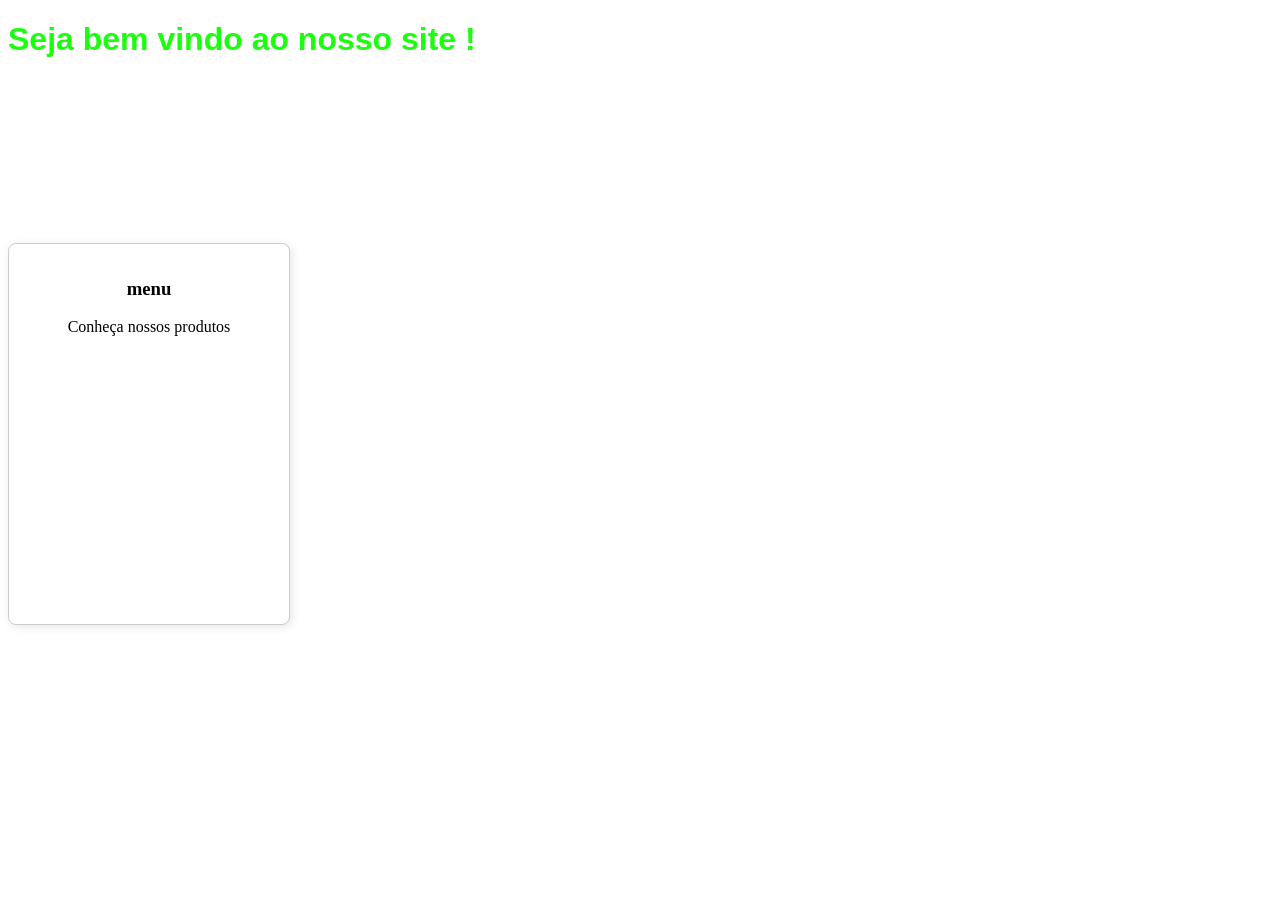
==== index.html @ fba907d2 "Add files via upload" ====
<!DOCTYPE html>
<html lang="pt-br">
<head>
    <link rel="stylesheet" href="style.css">
    <script src ="Javascript.js"></script>
    <meta charset="UTF-8">
    <meta name="viewport" content="width=device-width, initial-scale=1.0">
    <title>Sapatos e Cia</title>
</head>

<body>
    <h1>Seja bem vindo ao nosso site !</h1>
    

 <div class = "Catálogo">
    
    <span><h3>menu</h3></span>
    <p>Conheça nossos produtos</p>
 </div>
 




</body>
</html>
---- style.css ----
h1 {
font-family: Arial, Helvetica, sans-serif;
height: 200px;
color: #1bff0f;
}

.Catálogo {
    
        width: 250px;              /* Largura do retângulo */
        height: 350px;             /* Altura do retângulo */
        border: 1px solid #ccc;    /* Contorno */
        border-radius: 8px;        /* Cantos arredondados */
        padding: 15px;             /* Espaçamento interno */
        text-align: center;
        box-shadow: 2px 2px 10px rgba(0,0,0,0.1); /* Sombra */
        background-color: #fff;

}
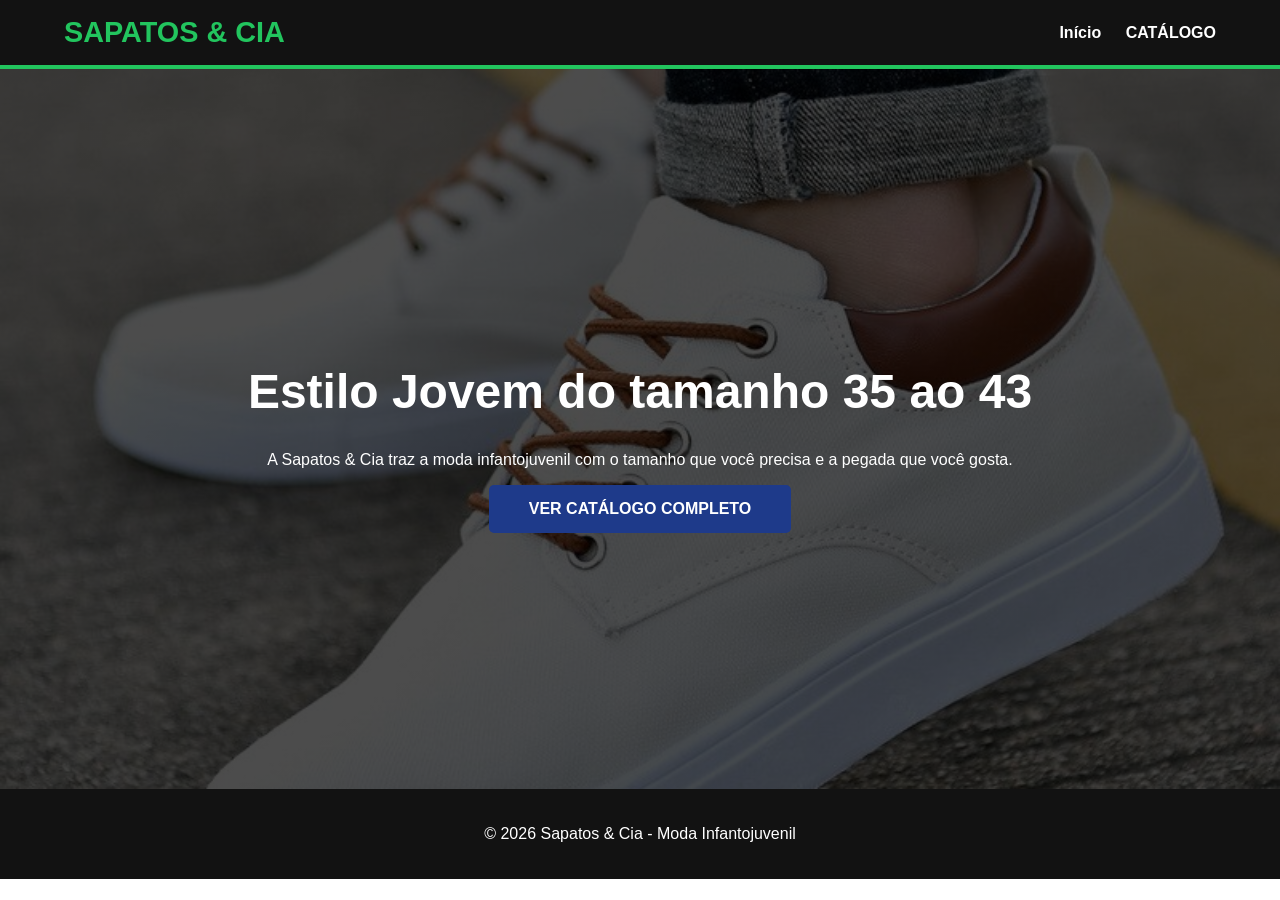
==== commit 94feb0f8: "Add files via upload" ====
--- a/index.html
+++ b/index.html
@@ -1,26 +1,30 @@
 <!DOCTYPE html>
 <html lang="pt-br">
 <head>
-    <link rel="stylesheet" href="style.css">
-    <script src ="Javascript.js"></script>
     <meta charset="UTF-8">
     <meta name="viewport" content="width=device-width, initial-scale=1.0">
-    <title>Sapatos e Cia</title>
+    <title>Sapatos & Cia | Home</title>
+    <link rel="stylesheet" href="style-index.css">
+    <link rel="stylesheet" href="style-catálogo.css">
+    <script src="script.js"></script>
 </head>
+<body>
+    <header>
+        <div class="logo">SAPATOS & CIA</div>
+        <nav>
+            <a href="index.html">Início</a>
+            <a href="catálogo.html">CATÁLOGO</a>
+        </nav>
+    </header>
 
-<body>
-    <h1>Seja bem vindo ao nosso site !</h1>
-    
+    <section class="hero">
+        <h1>Estilo Jovem do tamanho 35 ao 43</h1>
+        <p>A Sapatos & Cia traz a moda infantojuvenil com o tamanho que você precisa e a pegada que você gosta.</p>
+        <a href="catálogo.html" class="btn-catalogo">VER CATÁLOGO COMPLETO</a>
+    </section>
 
- <div class = "Catálogo">
-    
-    <span><h3>menu</h3></span>
-    <p>Conheça nossos produtos</p>
- </div>
- 
-
-
-
-
+    <footer>
+        <p>&copy; 2026 Sapatos & Cia - Moda Infantojuvenil</p>
+    </footer>
 </body>
 </html>
--- a/style-index.css
+++ b/style-index.css
@@ -0,0 +1,65 @@
+:root {
+    --preto: #121212;
+    --azul: #1e3a8a;
+    --verde: #22c55e;
+    --branco: #ffffff;
+}
+
+body {
+    margin: 0;
+    font-family: 'Segoe UI', sans-serif;
+    background: #f4f4f4;
+}
+
+header { 
+    background: var(--preto);
+    padding: 1.5rem 5%; 
+    display: flex;
+    justify-content: space-between;
+    align-items: center;
+    border-bottom: 4px solid var(--verde);
+}
+
+.logo { color: var(--verde); font-weight: bold; font-size: 1.8rem; }
+
+nav a {
+    color: white;
+    text-decoration: none;
+    margin-left: 20px;
+    font-weight: bold;
+}
+
+.hero {
+    height: 80vh;
+    background: linear-gradient(rgba(0,0,0,0.7), rgba(0,0,0,0.7)), 
+    url('image.png');
+    background-size: cover;
+    background-position: center;
+    display: flex;
+    flex-direction: column;
+    justify-content: center;
+    align-items: center;
+    color: white;
+    text-align: center;
+}
+
+.hero h1 { font-size: 3rem; margin-bottom: 1rem; }
+
+.btn-catalogo {
+    background: var(--azul);
+    color: white;
+    padding: 15px 40px;
+    text-decoration: none;
+    border-radius: 5px;
+    font-weight: bold;
+    transition: 0.3s;
+}
+
+.btn-catalogo:hover { background: var(--verde); }
+
+footer {
+    background: var(--preto);
+    color: white;
+    text-align: center;
+    padding: 20px;
+}
--- a/style-catálogo.css
+++ b/style-catálogo.css
@@ -0,0 +1,80 @@
+:root {
+    --preto: #121212;
+    --azul: #1e3a8a;
+    --verde: #22c55e;
+    --branco: #ffffff;
+}
+
+body { margin: 0; font-family: sans-serif; background: #fff; }
+
+header { 
+    background: var(--preto); 
+    padding: 1rem 5%; 
+    display: flex; 
+    justify-content: space-between; 
+    align-items: center;
+}
+
+.logo { color: var(--verde); font-weight: bold; text-decoration: none; }
+
+nav a { color: white; text-decoration: none; }
+
+.banner-titulo {
+    text-align: center;
+    padding: 40px;
+    background: var(--azul);
+    color: white;
+}
+
+.filtros {
+    padding: 20px;
+    display: flex;
+    justify-content: center;
+    gap: 10px;
+    background: #f0f0f0;
+}
+
+.filtros button {
+    padding: 10px;
+    border: 1px solid var(--preto);
+    background: white;
+    cursor: pointer;
+}
+
+.filtros button:hover { background: var(--verde); color: white; }
+
+.grid {
+    display: grid;
+    grid-template-columns: repeat(auto-fit, minmax(250px, 1fr));
+    gap: 20px;
+    padding: 40px 5%;
+}
+
+.card {
+    border: 1px solid #ddd;
+    border-radius: 8px;
+    overflow: hidden;
+    text-align: center;
+}
+
+.card img { width: 100%; height: 200px; object-fit: cover; }
+
+.card-info { padding: 15px; }
+
+.preco {
+    color: var(--azul);
+    font-weight: bold;
+    font-size: 1.4rem;
+    margin: 10px 0;
+}
+
+.btn-comprar {
+    display: block;
+    background: var(--preto);
+    color: white;
+    padding: 10px;
+    text-decoration: none;
+    border-radius: 4px;
+}
+
+.btn-comprar:hover { background: var(--azul); }
